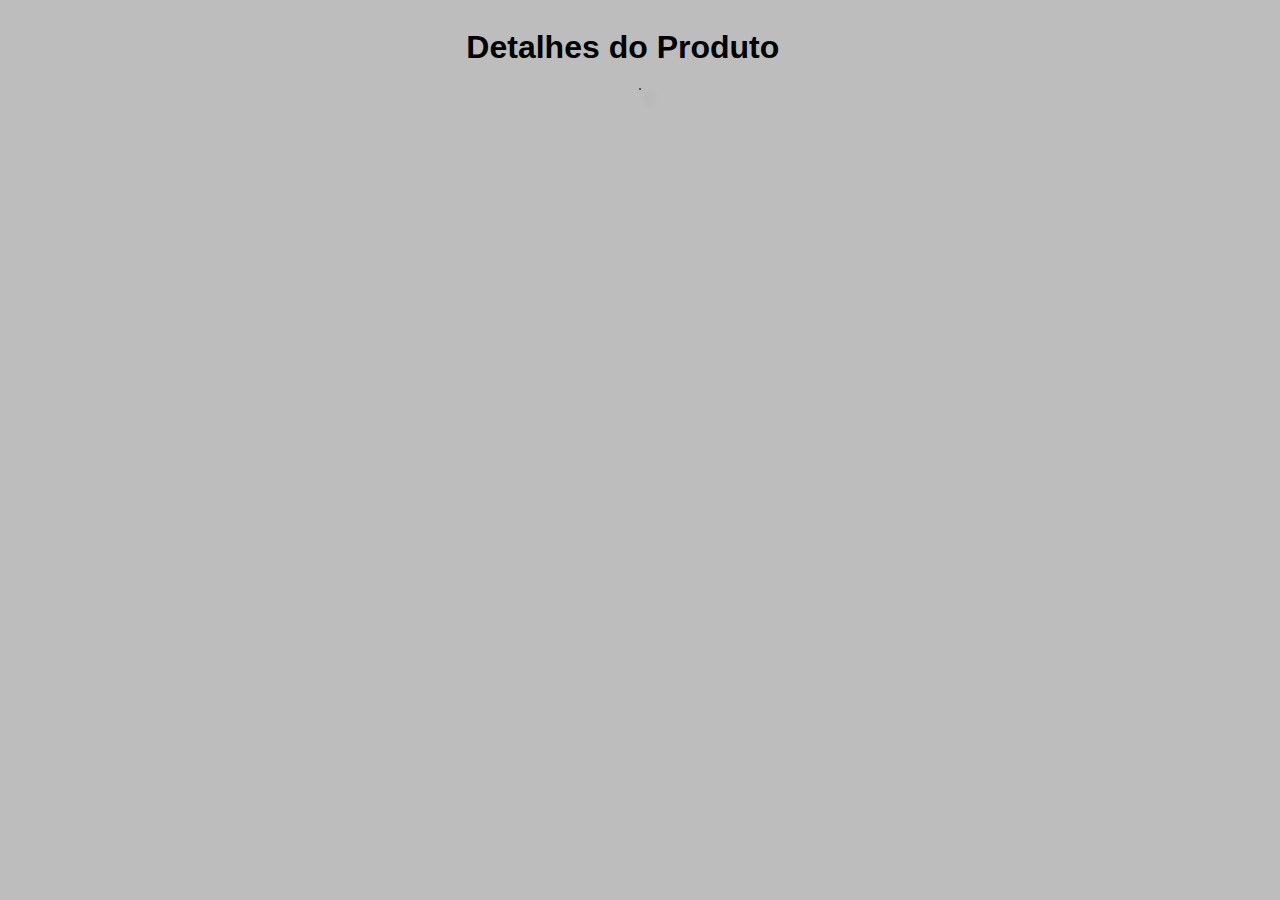
==== pagina_detalhes.html @ 79b183bd "add detalhe-page" ====
<!DOCTYPE html>
<html>
  <head>
    <script src="./script_detalhes.js"></script>
    <title>Detalhes do Produto</title>
    <link rel="stylesheet" href="style_detalhes.css" />
  </head>
  <body>
    <div class="Detalhes">
      <a href="./index.html"
        ><button class="cabeçalho_volta">
          <img src="./imgs/voltar.png" alt="" /></button
      ></a>
      <h1 class="cabeçalho_h1">Detalhes do Produto</h1>
      <div id="detalhes-produto" class="di_detalhes"></div>
    </div>
  </body>
</html>
---- style_detalhes.css ----
@import url("https://fonts.googleapis.com/css2?family=Press+Start+2P&display=swap");

body {
  font-family: "Inter", sans-serif;
  background-color: rgb(189, 189, 189);
}

.di_detalhes img {
  max-width: 300px;
}
.di_detalhes h3 {
  font-size: 40px;
}
.di_detalhes p {
  padding: 20px;
  font-size: 18px;
}

.di_detalhes {
  display: flex;
  flex-direction: column;
  align-items: center;
  border: 1px solid black;
  box-shadow: 10px 10px 10px;
  border-radius: 10px;
  grid-area: produto;
  max-width: 800px;
  margin: auto;
  background-color: white;
}
.cor_do_preco {
  color: rgb(65, 42, 165);
}
.Detalhes {
  text-align: center;
  display: grid;
  grid-template-areas:
    "cabecahvolta cabecah1 cabecah1"
    "produto produto produto";
}
.cabeçalho_h1 {
  grid-area: cabecah1;
  align-items: center;
  text-align: start;
  margin-left: 200px;
}
.cabeçalho_volta {
  grid-area: cabecahvolta;
  display: flex;
  align-items: center;
}
.Detalhes button {
  border: none;
  outline: none;
  box-shadow: none;
  background-color: transparent;
}
.cabeçalho_volta img {
  max-width: 30px;
}
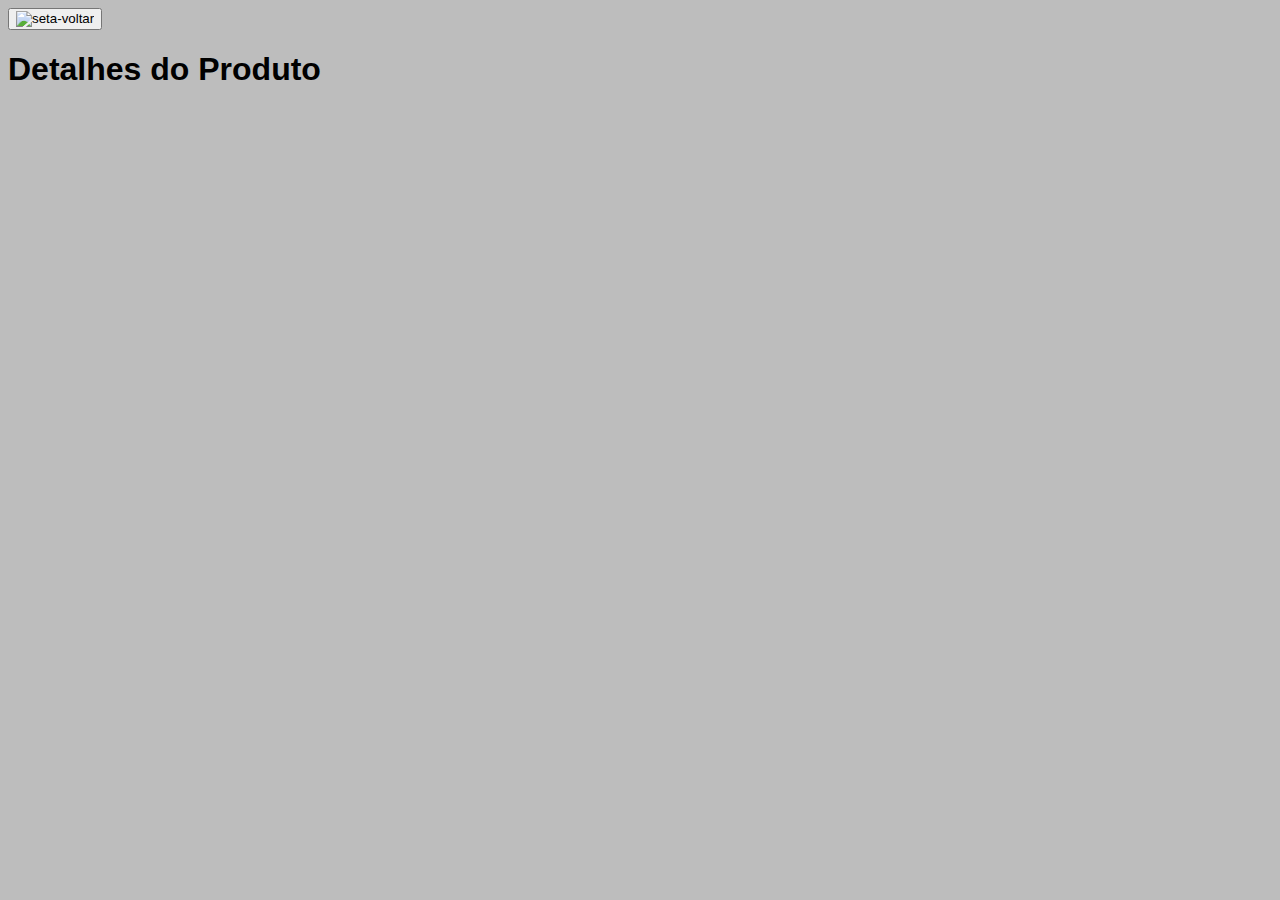
==== commit b8303f58: "Update pagina_detalhes.html" ====
--- a/pagina_detalhes.html
+++ b/pagina_detalhes.html
@@ -6,13 +6,17 @@
     <link rel="stylesheet" href="style_detalhes.css" />
   </head>
   <body>
-    <div class="Detalhes">
+    <section class="section-detalhes">
       <a href="./index.html"
-        ><button class="cabeçalho_volta">
-          <img src="./imgs/voltar.png" alt="" /></button
+        ><button class="botao-voltar">
+          <img
+            class="icon-voltar"
+            src="./imgs/de-volta.png"
+            alt="seta-voltar"
+          /></button
       ></a>
-      <h1 class="cabeçalho_h1">Detalhes do Produto</h1>
-      <div id="detalhes-produto" class="di_detalhes"></div>
-    </div>
+      <h1 class="title-header">Detalhes do Produto</h1>
+      <div id="detalhes-produto" class="detalhes-produto"></div>
+    </section>
   </body>
 </html>
